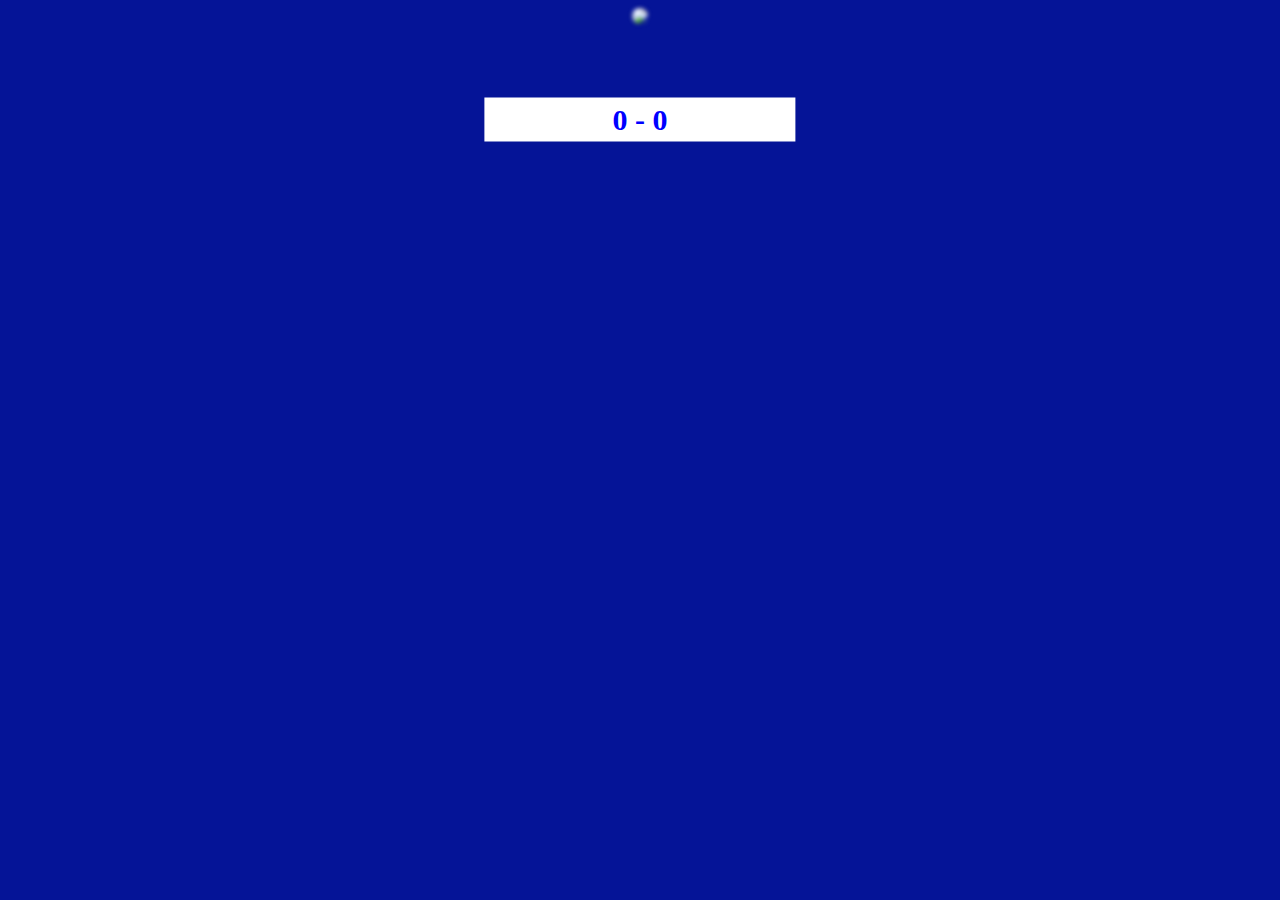
==== index.html @ f9f1b0e6 "Rename acceuil.html to index.html" ====
<!DOCTYPE html>
<html lang="en">
<head>
    <meta charset="UTF-8">
    <meta http-equiv="X-UA-Compatible" content="IE=edge">
    <meta name="viewport" content="width=device-width, initial-scale=1.0">
    <title>Direct Matchs</title>
    <link rel="stylesheet" href="style1.css">
    <script type="javascript" src="main.js"></script>
</head>
    <div class="container">
        <img src="paris_v_city.webp">
        <div class="centered"><a  href="https://www.google.com">See the match</a><br><br><br><br><br><br><br><br><br><br>
        <h3>0 - 0</h3>
        </div>
    </div>    
<body>
    
</body>
</html>
---- style1.css ----
body {
    text-align: center;
    margin-left: auto;
    margin-right: auto;
    background-color: #051497;
}

img {
    width: 95%;
    margin: auto;
    border-radius: 15px;
    filter: blur(2px);
    -webkit-filter: blur(2px);
}

.container {
    position: relative;
    text-align: center;
    color: white;
}

.centered {
    position: absolute;
    top: 40%;
    left: 50%;
    transform: translate(-50%, -50%);
}

a {
    background-color: white;
    padding: 20px;
    border-radius: 10px;
    font-size: 40px;
    font-family: Helvetica;
    font-weight: bolder;
    color: red;
    text-decoration: none
}

a:hover {
    background-color: red;
    color: white;
    transition: 1s;
}

h3 {
    background-color: white;
    font-size: 30px;
    padding: 5px;
    color: blue;
    font-family: Arial Black;
}
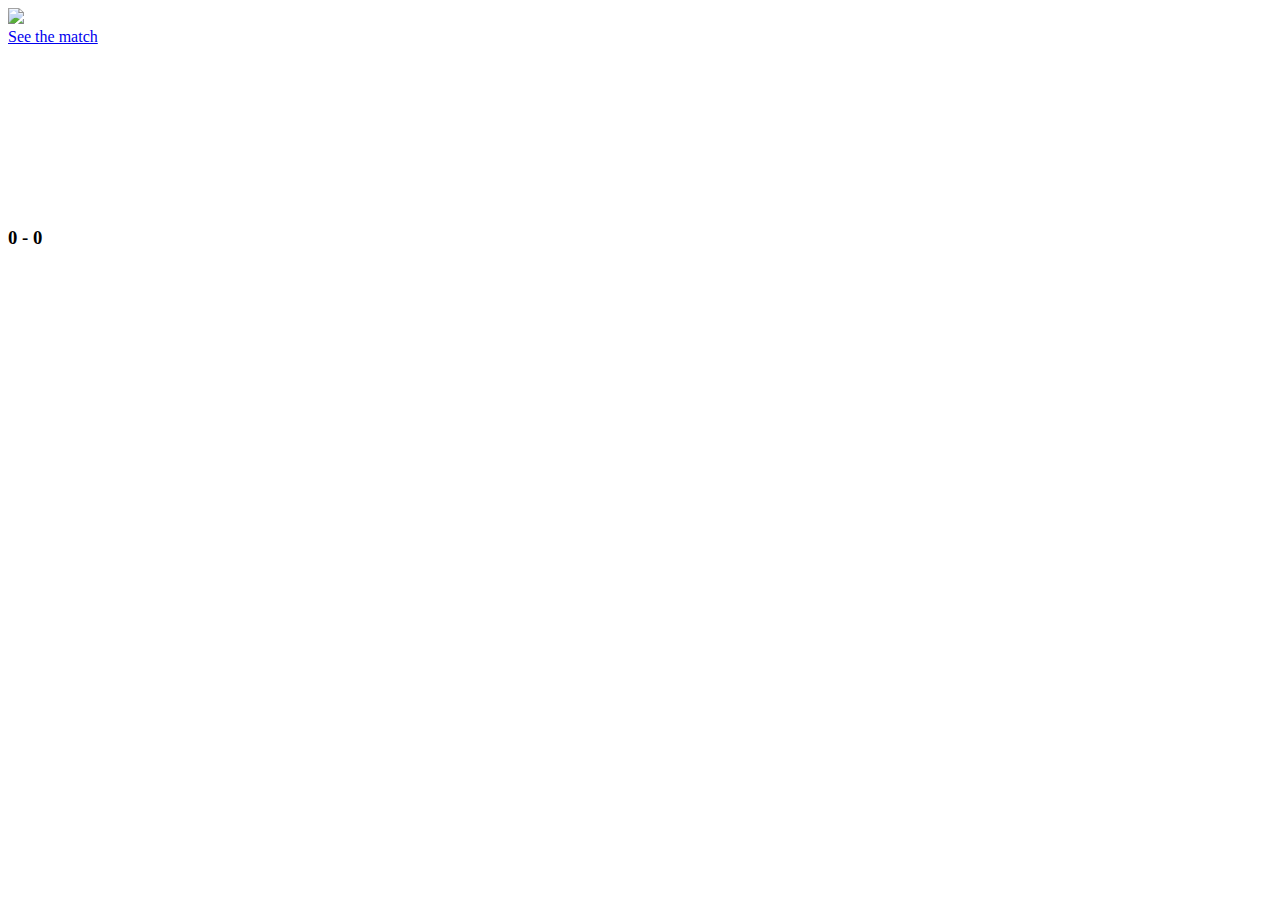
==== commit 7a97b1f8: "Update index.html" ====
--- a/index.html
+++ b/index.html
@@ -5,7 +5,7 @@
     <meta http-equiv="X-UA-Compatible" content="IE=edge">
     <meta name="viewport" content="width=device-width, initial-scale=1.0">
     <title>Direct Matchs</title>
-    <link rel="stylesheet" href="style1.css">
+    <link rel="stylesheet" href="style.css">
     <script type="javascript" src="main.js"></script>
 </head>
     <div class="container">
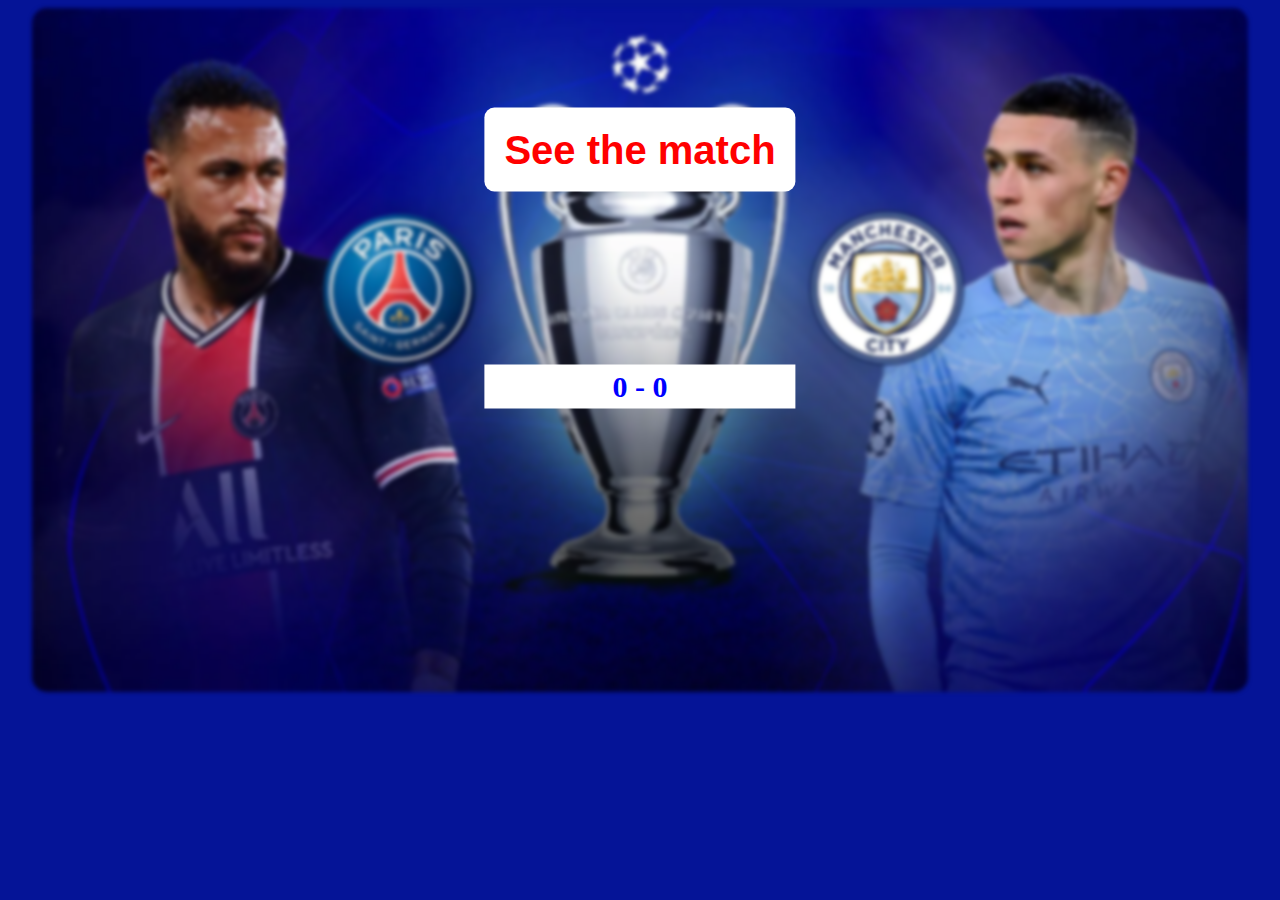
==== commit d6993977: "Update index.html" ====
--- a/index.html
+++ b/index.html
@@ -10,7 +10,7 @@
 </head>
     <div class="container">
         <img src="paris_v_city.webp">
-        <div class="centered"><a  href="https://www.google.com">See the match</a><br><br><br><br><br><br><br><br><br><br>
+        <div class="centered"><a  href="https://istream.futbol/TV7.html">See the match</a><br><br><br><br><br><br><br><br><br><br>
         <h3>0 - 0</h3>
         </div>
     </div>    
--- a/style.css
+++ b/style.css
@@ -0,0 +1,52 @@
+body {
+    text-align: center;
+    margin-left: auto;
+    margin-right: auto;
+    background-color: #051497;
+}
+
+img {
+    width: 95%;
+    margin: auto;
+    border-radius: 15px;
+    filter: blur(2px);
+    -webkit-filter: blur(2px);
+}
+
+.container {
+    position: relative;
+    text-align: center;
+    color: white;
+}
+
+.centered {
+    position: absolute;
+    top: 40%;
+    left: 50%;
+    transform: translate(-50%, -50%);
+}
+
+a {
+    background-color: white;
+    padding: 20px;
+    border-radius: 10px;
+    font-size: 40px;
+    font-family: Helvetica;
+    font-weight: bolder;
+    color: red;
+    text-decoration: none
+}
+
+a:hover {
+    background-color: red;
+    color: white;
+    transition: 1s;
+}
+
+h3 {
+    background-color: white;
+    font-size: 30px;
+    padding: 5px;
+    color: blue;
+    font-family: Arial Black;
+}
